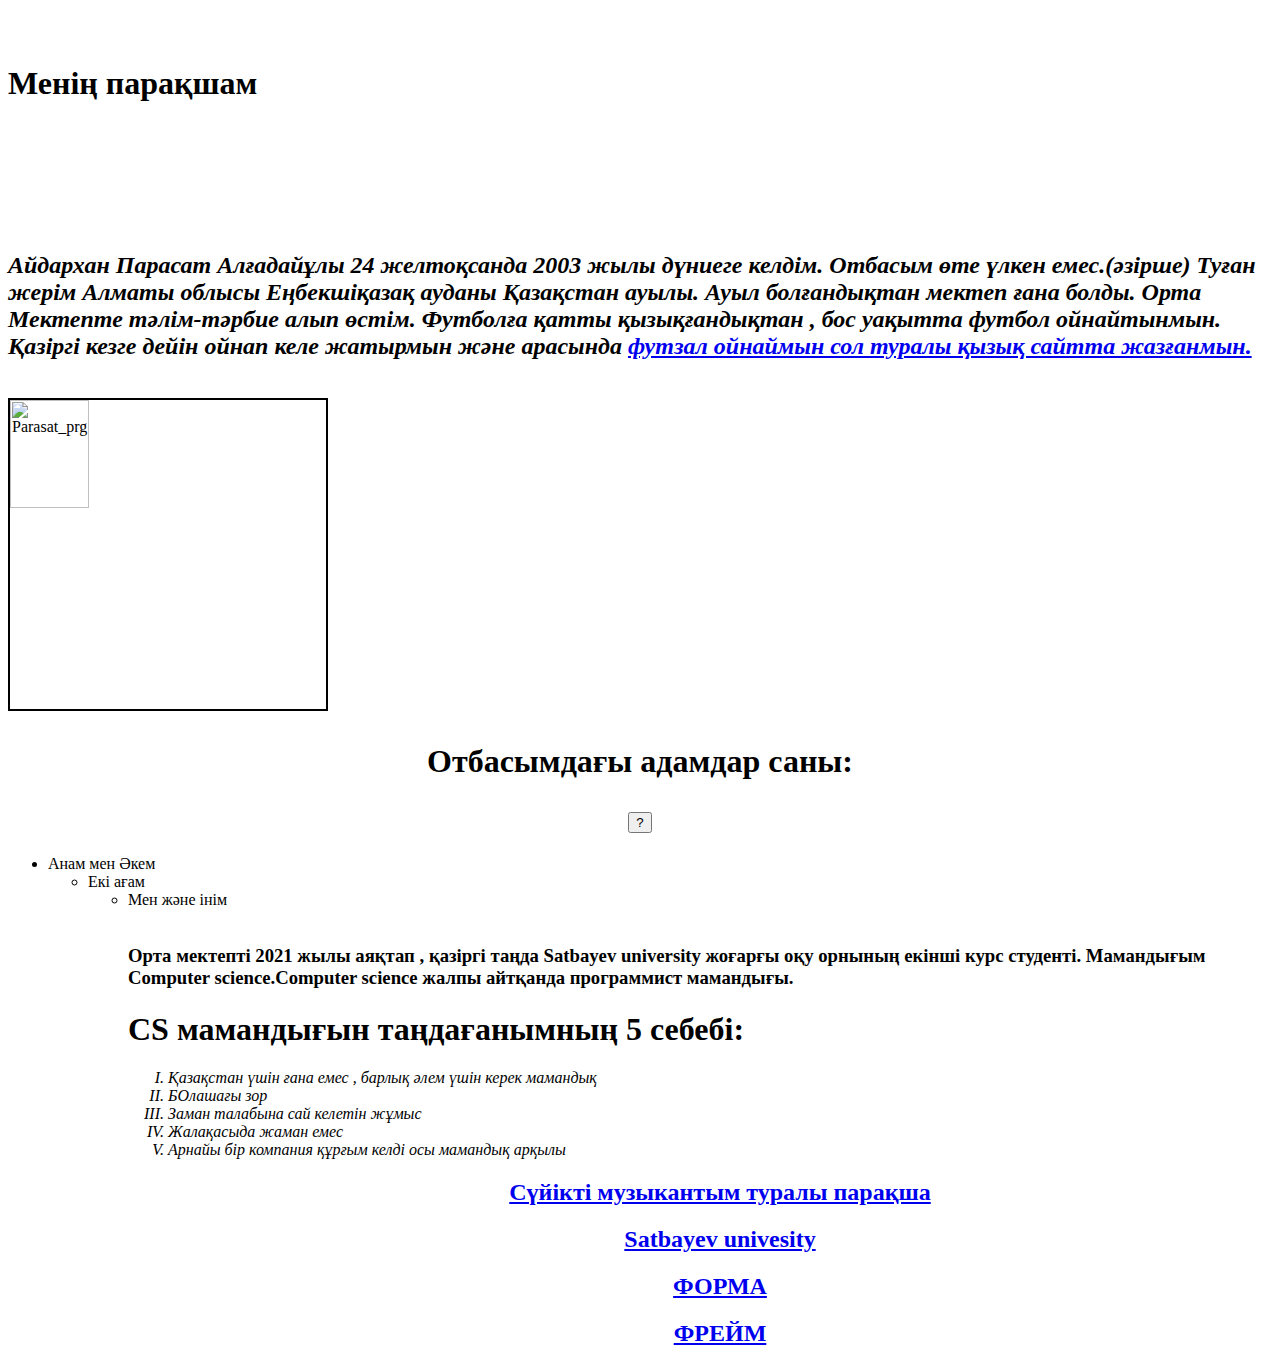
==== index.html @ 04194b7f "Add files via upload" ====
<html> 
<head>

<meta charset="utf-8"> 
<title>CSS AND JAVASCRIPT</title> 
<link rel="stylesheet" href="CSS.css"> 
</head>

<script>
    var person="PARASAT";
    alert("HELLO,"+ person);
</script>

 <br>
 <br>
<body>
<b> <H1>  Менің парақшам  </H1> </b>
 <div id="clock"></div>
<br>
<br>
<br>
<br>
<br>
<br>
 <script>
    setInterval(() => {
        let date = new Date ()
        let clock = document.getElementById('clock')
        clock.innerHTML =
        date.getHours()+":"+
        date.getMinutes()+":"+
        date.getSeconds()
    }, 1000);
</script>

<h2><i>Айдархан Парасат Алғадайұлы 24 желтоқсанда 2003 жылы дүниеге келдім.
Отбасым өте үлкен емес.(әзірше) Туған жерім Алматы облысы Еңбекшіқазақ ауданы Қазақстан ауылы.
Ауыл болғандықтан мектеп ғана болды. Орта Мектепте тәлім-тәрбие алып өстім.
Футболға қатты қызықғандықтан , бос уақытта футбол ойнайтынмын. Қазіргі кезге дейін ойнап келе жатырмын және арасында <a href="https://sites.google.com/view/futsalkz/%D0%B3%D0%BB%D0%B0%D0%B2%D0%BD%D0%B0%D1%8F-%D1%81%D1%82%D1%80%D0%B0%D0%BD%D0%B8%D1%86%D0%B0" alt="Футзал" target="blank" > футзал ойнаймын
сол туралы қызық сайтта жазғанмын. </a></h2> </i><br>

<img src="C:\Users\User\Desktop\лабка веб\сурет.jpg"   width="25%" height="35%"  border="2" alt="Parasat_prg" >

<br>

<div id="clock"></div>

<h1><center><p id ="paragraph"> Отбасымдағы адамдар саны: </p>
<button onclick="myFunction()">?</button>
<script>
    function myFunction() {
        a=2;
        b=4;
        c=a+b;
        document.getElementById('paragraph').innerHTML = c;
        //document.write(c); 
        }   
</script>
</center>
</h1>
<UL>
<li> Анам мен Әкем </li>
<ul type="disk">
<li> Екі ағам </li>
<ul type="circle">
<li> Мен және інім </li>
<ul type="square">
</ul>

<br>
<h3>Орта мектепті 2021 жылы аяқтап , қазіргі таңда Satbayev university 
жоғарғы оқу орнының екінші курс студенті.
Мамандығым Computer science.Computer science жалпы айтқанда программист мамандығы.</h3>

 <h1>CS мамандығын таңдағанымның 5 себебі: </h1>

<em>
<ol type="I" start="1">
<li>Қазақстан үшін ғана емес , барлық әлем үшін керек мамандық</li>
<li> БОлашағы зор</li>
<li> Заман талабына сай келетін жұмыс </li>
<li> Жалақасыда жаман емес </li>
<li> Арнайы бір компания құрғым келді осы мамандық арқылы </li></em>


</body>

<center> <h2> <a href = "скрип.html"  > Сүйікті музыкантым туралы парақша </a> </h2> </center>
<center> <h2> <a href = "Satbayev university.html" > Satbayev univesity </a> </h2> </center>
<center> <h2> <a href = "ФОРМА.html" > ФОРМА  </a> </h2> </center>
<center> <h2> <a href = "фрейм.html" > ФРЕЙМ  </a> </h2> </center>
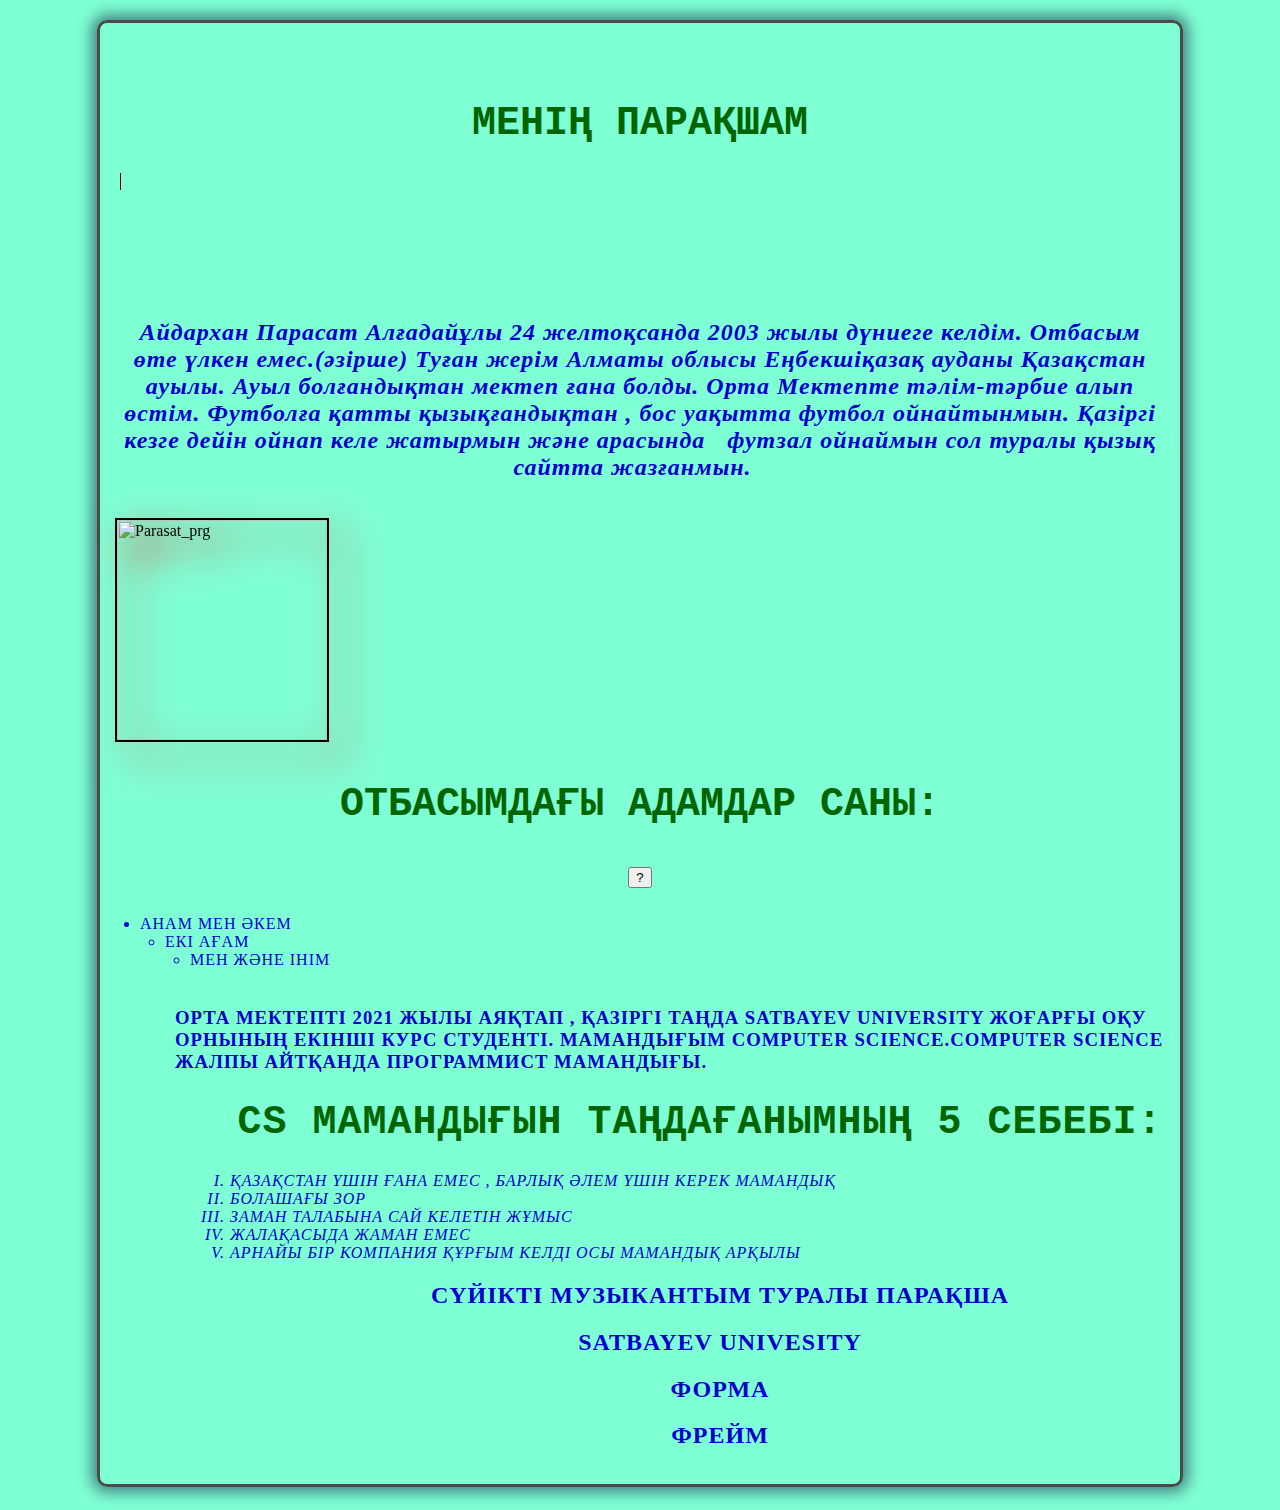
==== commit ff40a734: "Update index.html" ====
--- a/index.html
+++ b/index.html
@@ -14,6 +14,7 @@
  <br>
  <br>
 <body>
+    <link rel=“stylesheet” type=“text/css” href=“css.css”>
 <b> <H1>  Менің парақшам  </H1> </b>
  <div id="clock"></div>
 <br>
@@ -88,4 +89,4 @@
 <center> <h2> <a href = "скрип.html"  > Сүйікті музыкантым туралы парақша </a> </h2> </center>
 <center> <h2> <a href = "Satbayev university.html" > Satbayev univesity </a> </h2> </center>
 <center> <h2> <a href = "ФОРМА.html" > ФОРМА  </a> </h2> </center>
-<center> <h2> <a href = "фрейм.html" > ФРЕЙМ  </a> </h2> </center>+<center> <h2> <a href = "фрейм.html" > ФРЕЙМ  </a> </h2> </center>
--- a/CSS.css
+++ b/CSS.css
@@ -0,0 +1,146 @@
+
+body { background-color: #7FFFD4;
+ border: 3px solid rgb(75, 75, 75); 
+ max-width: 1050px;
+  box-shadow: 0 0 15px 5px rgba(44, 82, 100, .75);
+   margin-top: 20px;
+    margin-left: auto; 
+    margin-right: auto;
+     margin-bottom: 20px;
+      padding: 15px;
+       border-radius: 10px 10px 10px 10px; }
+ h1 { font-family: monospace; 
+    text-align: center;
+    font-size: 40px;
+              color:#006400; 
+              text-transform: uppercase;
+             
+  animation-duration: 3s;
+  animation-name: slidein;
+  animation-iteration-count: infinite;
+
+               }
+               
+
+
+@keyframes slidein{
+    from{
+        margin-left: 100%;
+        width: 300%;
+    }
+to{
+    margin-left: 0%;
+    width: 100%;
+}
+}
+
+
+b{
+    overflow: hidden;
+    white-space: normap;
+    border-right: 1px solid black;
+    padding-right: 5px; 
+    animation-name: typing;
+    animation-duration: 2s;
+    animation-iteration-count: infinite alternate;          
+ /* animation: typing 2s steps(20) infinite alternate , blink 0.7s infinite;*/
+}
+@keyframes typing{
+    0%{
+        width: 0%;
+        visibility: hidden;
+    }
+    100%{
+
+        width: 100%;
+    }
+  
+}
+       animation-name: blink;
+    animation-duration: 0.7s;
+    animation-iteration-count: infinite; 
+@keyframes blink{
+    50%{
+
+        border-color: transparent;
+    }
+    100%{
+        border-color: black;
+    }
+
+}
+
+h2 { font-family: Times New Roman; 
+    text-align: center;
+             letter-spacing: 1px;
+              color:#0000CD; 
+    
+
+
+               }
+h3{
+font-family: Times New Roman; 
+    text-align:left;
+             letter-spacing: 1px;
+              color:#0000CD; 
+              text-transform: uppercase; 
+              margin: 0 -15px 20px -15px;
+}
+
+table { font-size: 100%;
+    font-family: Arial; 
+    color: black;
+     border-top: 2px ;
+      border-bottom: 2px ;
+       padding-top: 3px;
+        padding-bottom: 3px; 
+        margin: 5px 0 5px 0; }
+ul { font-family: Times New Roman; 
+    text-align:left;
+             letter-spacing: 1px;
+              color:#0000CD; 
+              text-transform: uppercase; 
+              margin: 0 -15px 20px -15px;
+} list-style-image: url(star.svg);
+
+DT{
+filter:mask(color=darkblue);
+font-family: Times New Roman;
+font-weight: bolder; 
+    text-align:left;
+             letter-spacing: 1px;
+              color:#275066; 
+              text-transform: uppercase; 
+              margin: 0 -15px 20px -15px;
+}
+DD{
+font-family: Times New Roman; 
+    text-align:left;
+              color:red; 
+              text-transform: uppercase; 
+                margin-bottom: 1.5rem;
+}
+a { font: Arial;
+ margin: 10px;
+  padding: 5px;
+   text-decoration: none;
+    color: #0000CD;}
+em{
+
+font-family: Times New Roman; 
+    text-align:left;
+              color:#0000CD; 
+              text-transform: uppercase; 
+             
+
+
+}
+img{
+    width:210;
+    height:220;
+filter:saturate(20%);
+filter:drop-shadow(16px 16px 20px red);
+filter:contract(200%);
+}
+
+
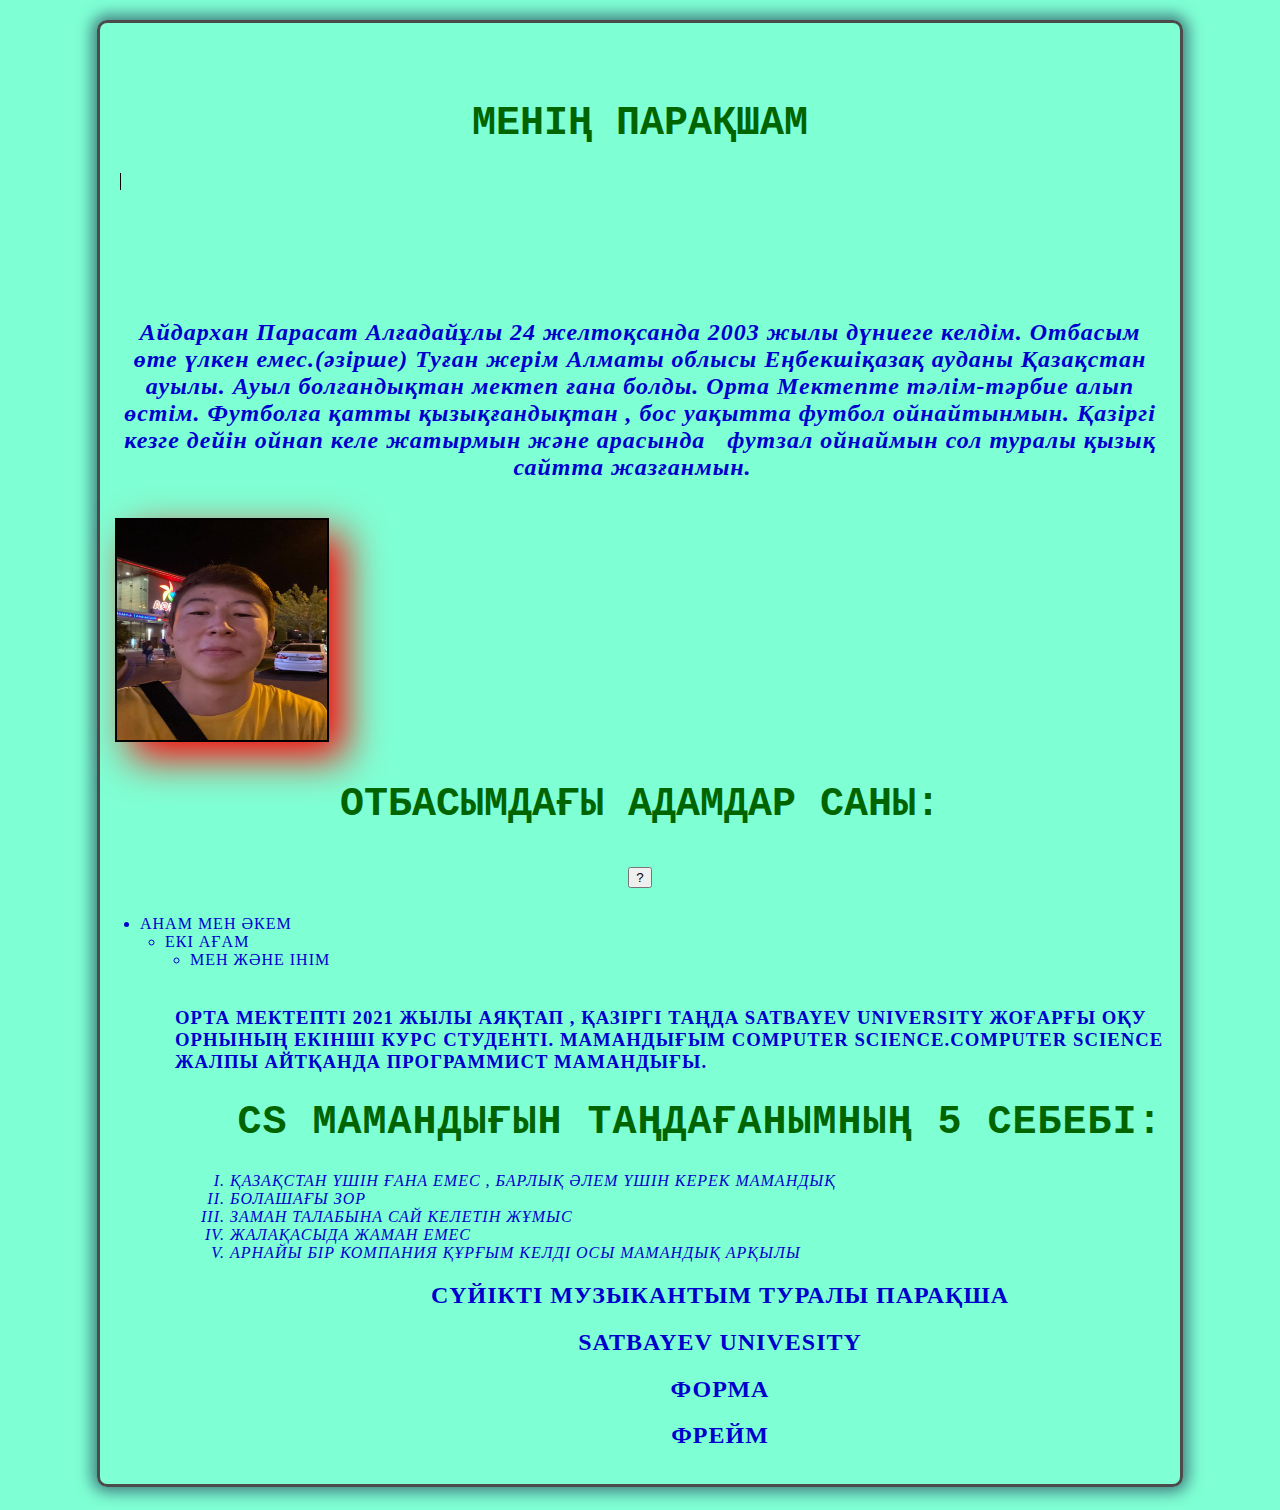
==== commit dc3bb18e: "Update index.html" ====
--- a/index.html
+++ b/index.html
@@ -40,7 +40,7 @@
 Футболға қатты қызықғандықтан , бос уақытта футбол ойнайтынмын. Қазіргі кезге дейін ойнап келе жатырмын және арасында <a href="https://sites.google.com/view/futsalkz/%D0%B3%D0%BB%D0%B0%D0%B2%D0%BD%D0%B0%D1%8F-%D1%81%D1%82%D1%80%D0%B0%D0%BD%D0%B8%D1%86%D0%B0" alt="Футзал" target="blank" > футзал ойнаймын
 сол туралы қызық сайтта жазғанмын. </a></h2> </i><br>
 
-<img src="C:\Users\User\Desktop\лабка веб\сурет.jpg"   width="25%" height="35%"  border="2" alt="Parasat_prg" >
+<img src="сурет.jpg"   width="25%" height="35%"  border="2" alt="Parasat_prg" >
 
 <br>
 
